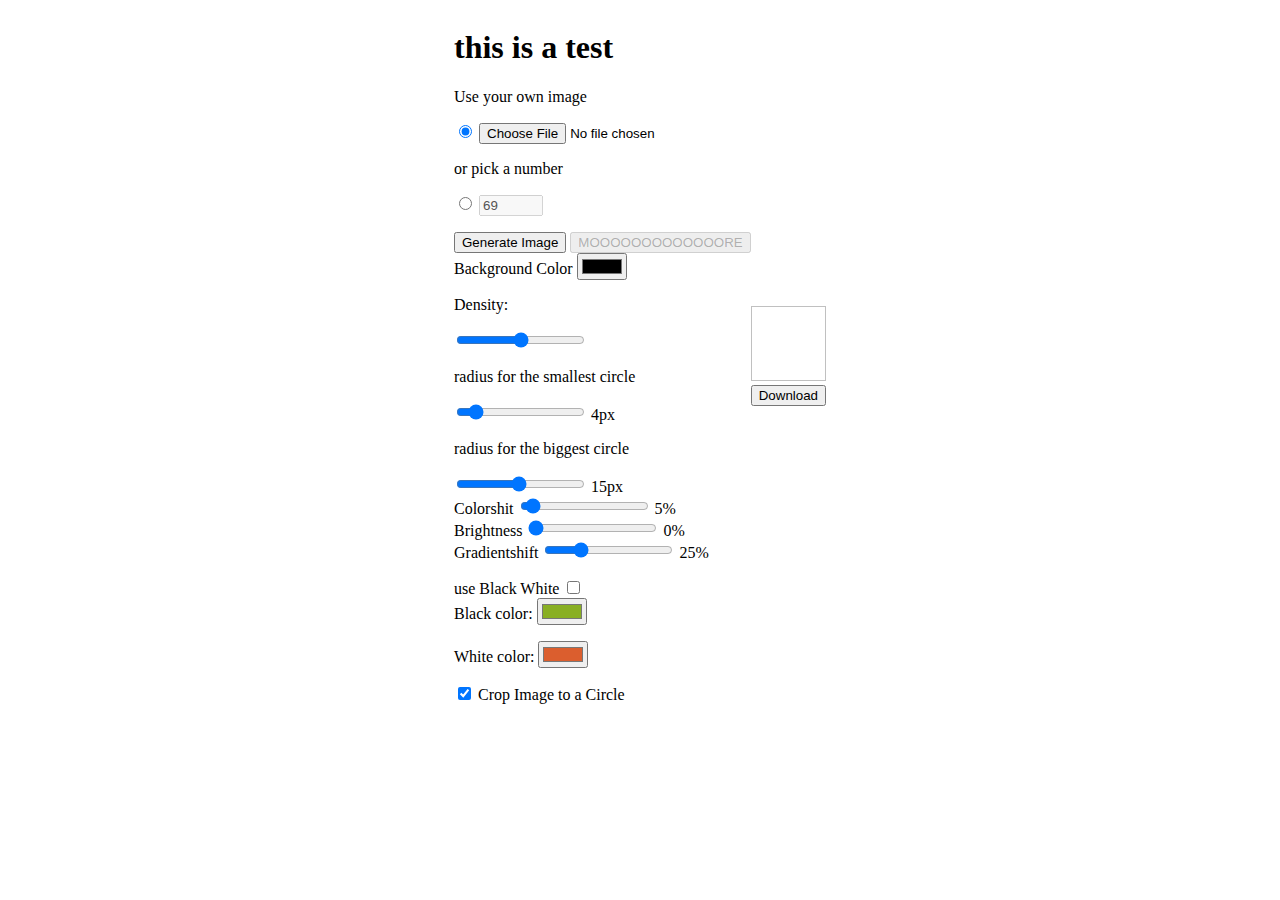
==== index.html @ f06e401b "Image is now displayed in a Circle, allowing for responsive design" ====
<!DOCTYPE html>
<html lang="en">
<head>
    <meta charset="UTF-8">
    <meta http-equiv="X-UA-Compatible" content="IE=edge">
    <meta name="viewport" content="width=device-width, initial-scale=1.0">
    <title>Document</title>
    <link rel="stylesheet" href="style.css">
</head>
<body>
<div class="container">
    <div class="item">
        <h1>this is a test</h1>
        <p> Use your own image</p>
        <input type="radio" id="radioUpload" name="radioSubmitway" value="fileoption" checked
                onchange="document.getElementById('imgfile').disabled = !(document.getElementById('imgfile').disabled);
                document.getElementById('numberselector').disabled = !(document.getElementById('numberselector').disabled);
                updateHiddenCanvas()"> 
        <input type='file' id='imgfile' oninput='myloadImage();'/>   
        <p>or pick a number</p>
                <input type="radio" id="radioSelect" name="radioSubmitway" value="numberoption"  
                onchange="document.getElementById('imgfile').disabled = !(document.getElementById('imgfile').disabled)
                document.getElementById('numberselector').disabled = !(document.getElementById('numberselector').disabled);
                updateHiddenCanvas()">
                <input type="number" id="numberselector" name="numberselector" min="1" max="999" value="69" onchange="updateHiddenCanvas()" disabled>
                <p></p>
        <button type="button" onclick="redrawCircles()" id="generator" >Generate Image</button >
        <button type="button" onclick="moreCircles()" id="additionalCircles" disabled>MOOOOOOOOOOOOORE</button >
            <br>
        <label for="background_colorpicker">Background Color</label>
        <input type="color" id="background_colorpicker" oninput="newDrawloop()">
        <p>Density: </p>
        <input type="range" min="0" max="1000" id="density" oninput="newDrawloop()">
            <br>
        
        <p>radius for the smallest circle</p>
                <input type="range" min="1" max="30" value="4" class="radiuspicker" name="min_radius" id="min_r" title="control the smallest radius" 
                    oninput="document.getElementById('spanminr').textContent = (document.getElementById('min_r').value + 'px');" onchange="redrawCircles();">
                <span id="spanminr">4px</span>
                
        <p>radius for the biggest circle</p>
        <input type="range" min="1" max="30" value="15" class="radiuspicker" name="max_radius" id="max_r" title="control the biggest radius" 
            oninput="document.getElementById('spanmaxr').textContent = (document.getElementById('max_r').value + 'px')" onchange="redrawCircles();">
        <span id="spanmaxr">15px</span>
        
        
            <br>
        <label for="shiftslider">Colorshit</label>
        <input type="range" min="0" max="100" value="5" id="shiftslider" name="shiftslider" title="randomize the RBG-values" 
                    oninput="document.getElementById('spancolorslider').textContent = (document.getElementById('shiftslider').value) + '%'; apply_shifts()">
        <span id="spancolorslider">5%</span>
            <br>

        <label for="lightschwiftslider">Brightness</label>
        <input type="range" min="0" max="200" value="0" step="2" id="lightschwiftslider" name="lightschwiftslider" title="randomize the brightness" 
                    oninput="document.getElementById('spanbrightness').textContent = ((document.getElementById('lightschwiftslider').value)/2) + '%';apply_shifts()"> 
        <span id="spanbrightness">0%</span>
            <br>
        <label for="gradientshiftslider">Gradientshift</label>
        <input type="range" min="0" max="100" value="25" id="gradientshiftslider" name="gradientshiftslider" title="select Gradientshift-range" 
            oninput="document.getElementById('spangradient').textContent = (document.getElementById('gradientshiftslider').value) + '%'; apply_shifts()" >
        <span id="spangradient" >25%</span>
            <p></p>

        <label for="use_blackwhite">use Black White</label>
        <input type="checkbox" name="use_blackwhite" id="use_blackwhite" title="use a Black-White template" onclick="assignColors()">
            <br>
        <label for="first_colorslider">Black color:</label>
        <input type="color" value="#89af23" class="colorslider" name="first_colorslider" id="first_colorslider" title="Color for the black part of your template"
        onchange="assignColors()" >
        <p></p>
        <label for="second_colorslider">White color:</label> 
        <input type="color" value="#db5e2e" class="colorslider" name="second_colorslider" id="second_colorslider" title="Color for the White part of your template"
        onchange="assignColors()" >
        <p></p>
        <input type="checkbox" name="doCrop" id="doCrop" title="crops the Image in a circle form when checked" checked onchange="redrawCircles()">
        <label for="doCrop" > Crop Image to a Circle</label>
        <br>
    </div>
    <div class="item">
        <canvas id="displayCanvas" width="800" height="800" style="display:none;"></canvas>
        <img id="target" height="800" width="800">
        <canvas id="referenceCanvas" style="display:none" ></canvas>
        <br>
        <button type="button" onclick="downloadCanvas()">Download</button>
    </div>
    <script src="p5.min.js"></script>
    <script src="scetch.js"></script>
    <script src="aCircle.js"></script>
</div>
</body>
</html>
---- style.css ----
.container{
    display: flex;
    flex-direction:row;
    flex-wrap:wrap;
    align-items: center;
    justify-content: center;
}

#target{
    aspect-ratio: 1/1;
    width: 100%;
    height: auto;
}
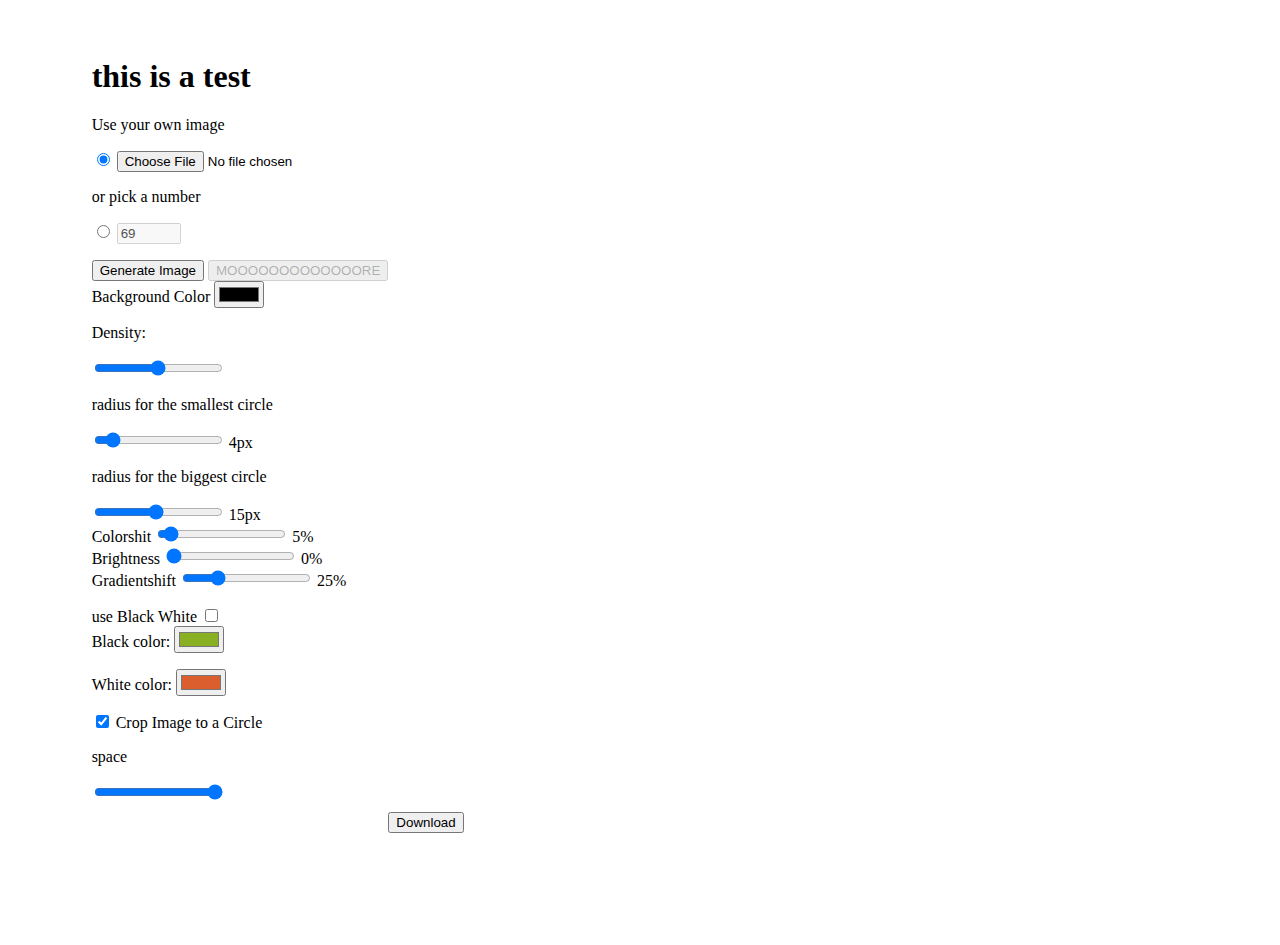
==== commit 03af9395: "added slider and functionality for space between circles" ====
--- a/index.html
+++ b/index.html
@@ -28,7 +28,7 @@
         <button type="button" onclick="moreCircles()" id="additionalCircles" disabled>MOOOOOOOOOOOOORE</button >
             <br>
         <label for="background_colorpicker">Background Color</label>
-        <input type="color" id="background_colorpicker" oninput="newDrawloop()">
+        <input type="color" id="background_colorpicker" onchange="newDrawloop()">
         <p>Density: </p>
         <input type="range" min="0" max="1000" id="density" oninput="newDrawloop()">
             <br>
@@ -75,6 +75,9 @@
         <p></p>
         <input type="checkbox" name="doCrop" id="doCrop" title="crops the Image in a circle form when checked" checked onchange="redrawCircles()">
         <label for="doCrop" > Crop Image to a Circle</label>
+
+        <p>space</p>
+        <input type="range" name="radiusscaling" id="radiusscaling" min="0" max="100" value="100" oninput="newDrawloop()">
         <br>
     </div>
     <div class="item">
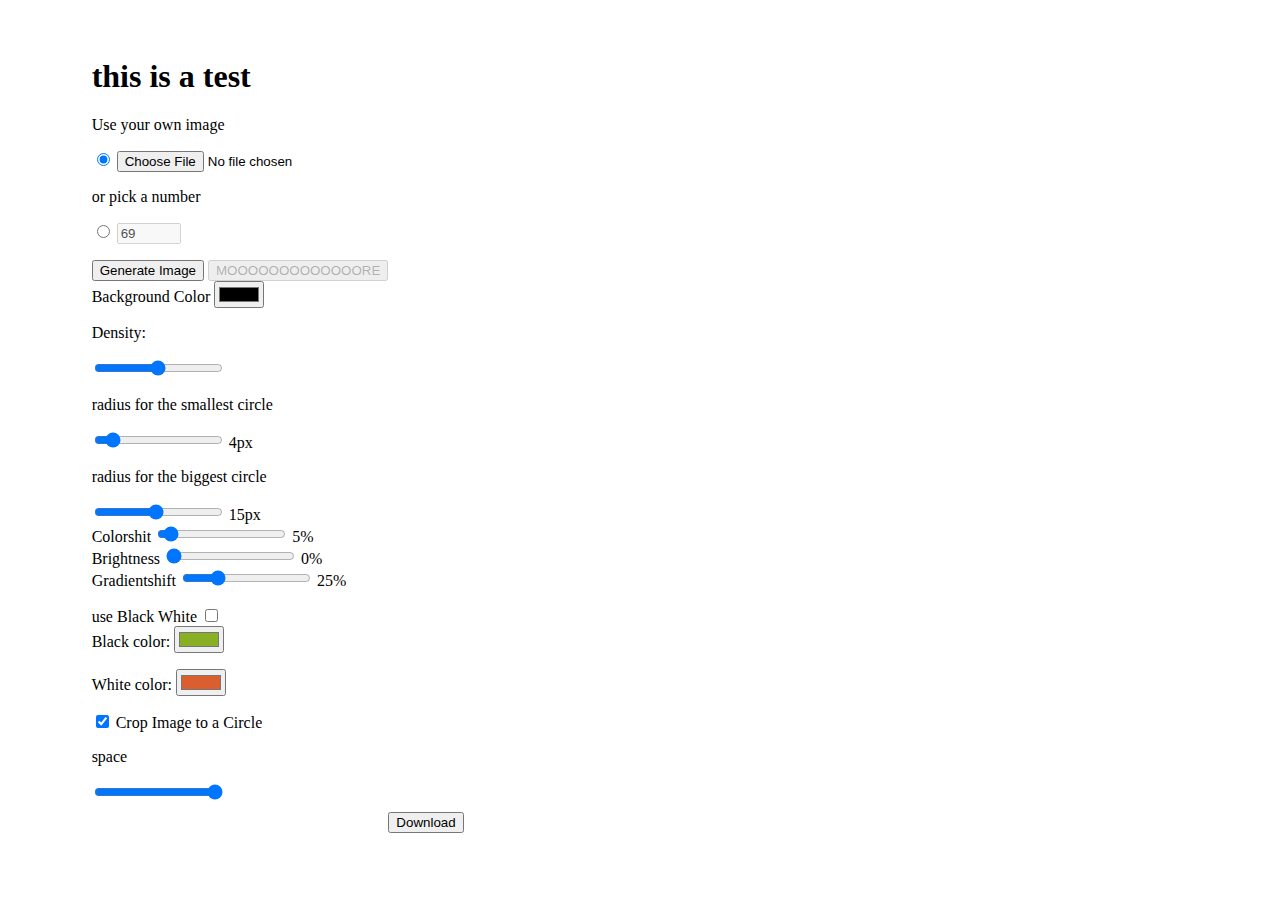
==== commit 64a804f4: "i think i can delete p5js now" ====
--- a/index.html
+++ b/index.html
@@ -81,9 +81,15 @@
         <br>
     </div>
     <div class="item">
+        <!-- this canvas is for the final Picture, it will be mirrored to the img below -->
         <canvas id="displayCanvas" width="800" height="800" style="display:none;"></canvas>
         <img id="target" height="800" width="800">
-        <canvas id="referenceCanvas" style="display:none" ></canvas>
+
+        <!-- this Canvas is where the Uploaded Photo or created Number is displayed as a Reference  -->
+        <canvas id="referenceCanvas" style="display:none;" ></canvas> 
+
+        <!-- this Canvas is a buffercanvas where the Circles are calculated -->
+        <canvas id="bufferCanvas"style="display:none;"></canvas>
         <br>
         <button type="button" onclick="downloadCanvas()">Download</button>
     </div>
--- a/style.css
+++ b/style.css
@@ -10,4 +10,6 @@
     aspect-ratio: 1/1;
     width: 100%;
     height: auto;
-}+    max-width: 800px;
+    max-height: 800px;
+}
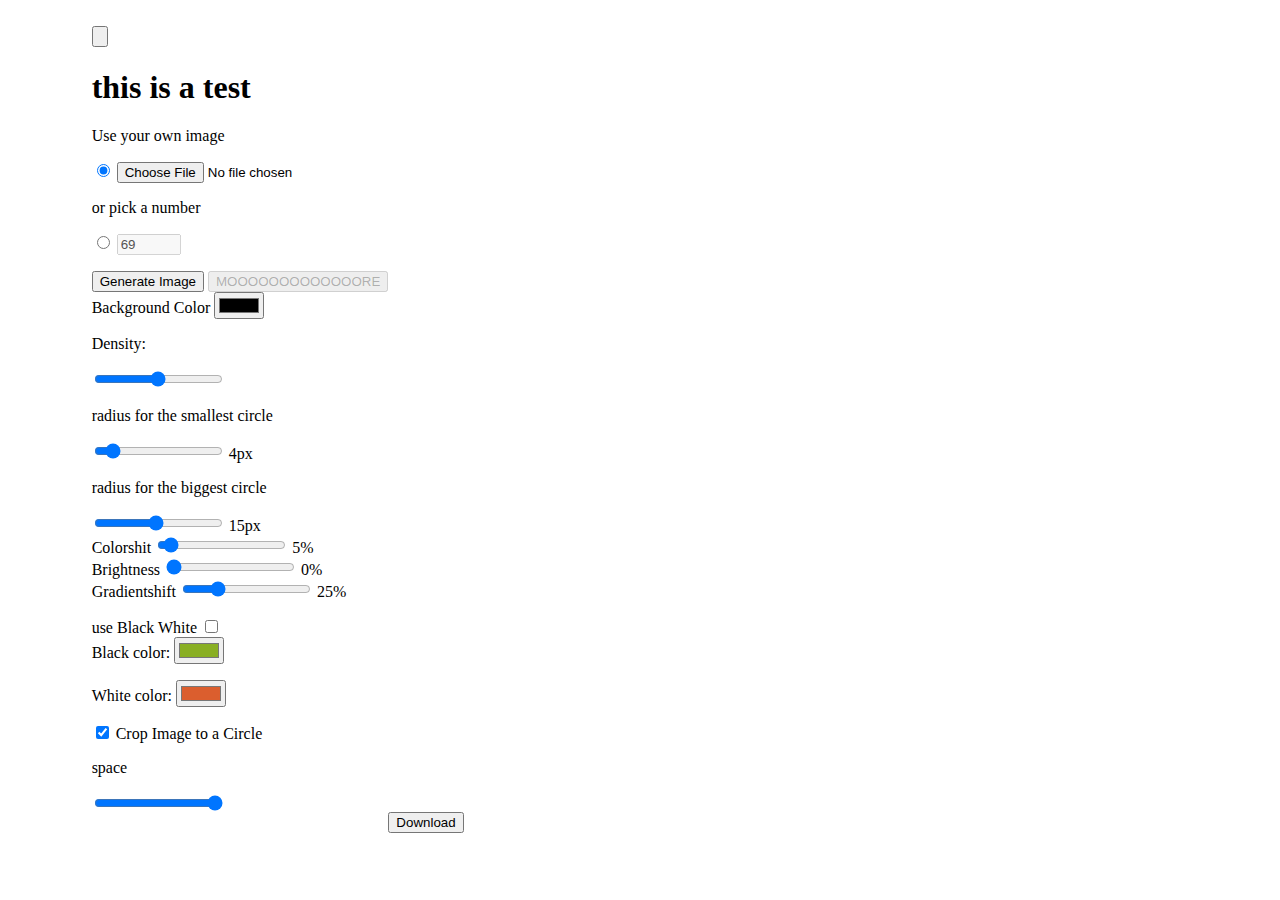
==== commit c319ad39: "testing multiple messages" ====
--- a/index.html
+++ b/index.html
@@ -10,6 +10,7 @@
 <body>
 <div class="container">
     <div class="item">
+        <input type="button" name="testWorker" id="testWorker">
         <h1>this is a test</h1>
         <p> Use your own image</p>
         <input type="radio" id="radioUpload" name="radioSubmitway" value="fileoption" checked
@@ -93,7 +94,7 @@
         <br>
         <button type="button" onclick="downloadCanvas()">Download</button>
     </div>
-    <script src="p5.min.js"></script>
+    
     <script src="scetch.js"></script>
     <script src="aCircle.js"></script>
 </div>
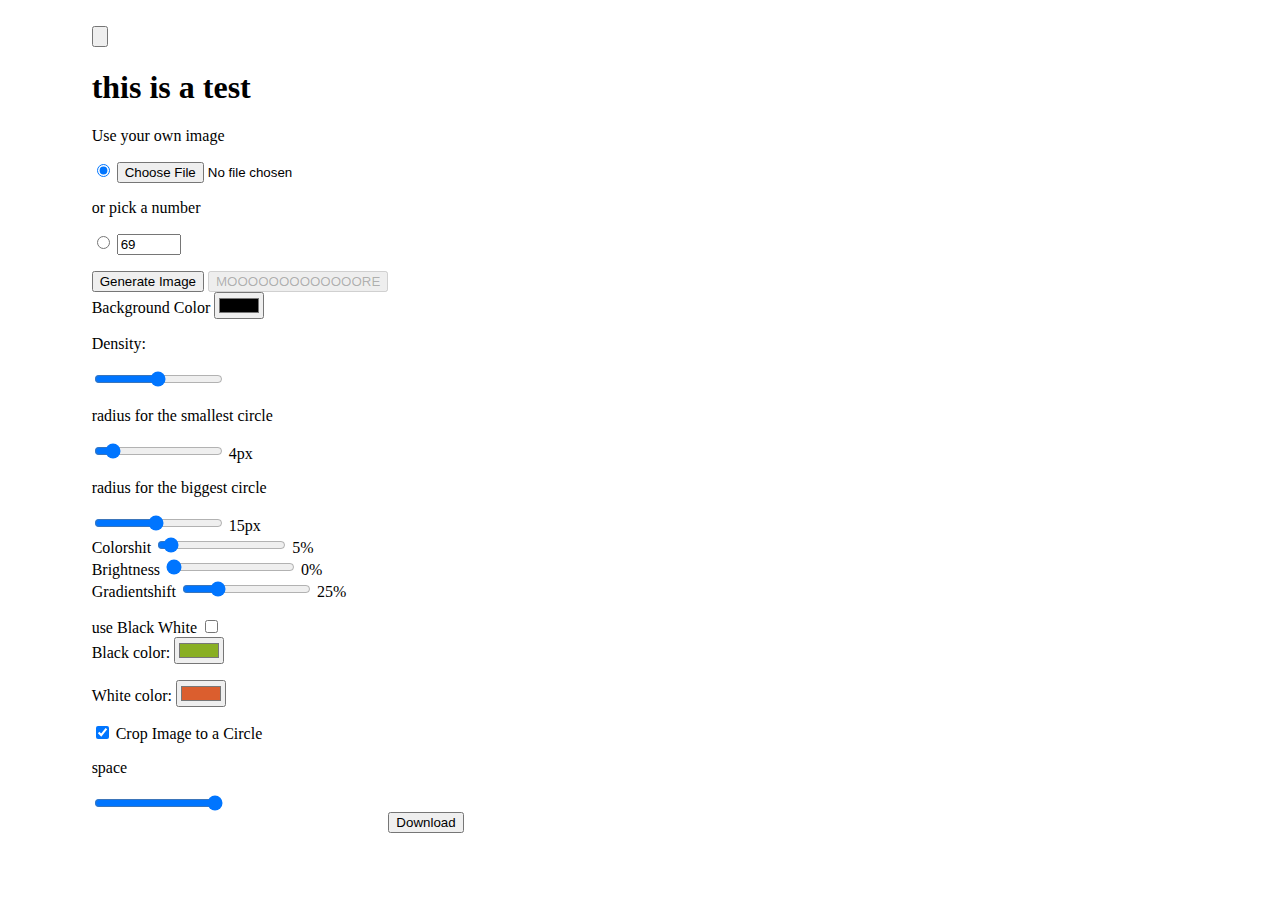
==== commit ab31fff6: "circles now calculated in worker" ====
--- a/index.html
+++ b/index.html
@@ -14,16 +14,12 @@
         <h1>this is a test</h1>
         <p> Use your own image</p>
         <input type="radio" id="radioUpload" name="radioSubmitway" value="fileoption" checked
-                onchange="document.getElementById('imgfile').disabled = !(document.getElementById('imgfile').disabled);
-                document.getElementById('numberselector').disabled = !(document.getElementById('numberselector').disabled);
-                updateHiddenCanvas()"> 
+                onchange="updateHiddenCanvas()"> 
         <input type='file' id='imgfile' oninput='myloadImage();'/>   
         <p>or pick a number</p>
                 <input type="radio" id="radioSelect" name="radioSubmitway" value="numberoption"  
-                onchange="document.getElementById('imgfile').disabled = !(document.getElementById('imgfile').disabled)
-                document.getElementById('numberselector').disabled = !(document.getElementById('numberselector').disabled);
-                updateHiddenCanvas()">
-                <input type="number" id="numberselector" name="numberselector" min="1" max="999" value="69" onchange="updateHiddenCanvas()" disabled>
+                onchange="updateHiddenCanvas()">
+                <input type="number" id="numberselector" name="numberselector" min="1" max="999" value="69" onchange="updateHiddenCanvas()" >
                 <p></p>
         <button type="button" onclick="redrawCircles()" id="generator" >Generate Image</button >
         <button type="button" onclick="moreCircles()" id="additionalCircles" disabled>MOOOOOOOOOOOOORE</button >
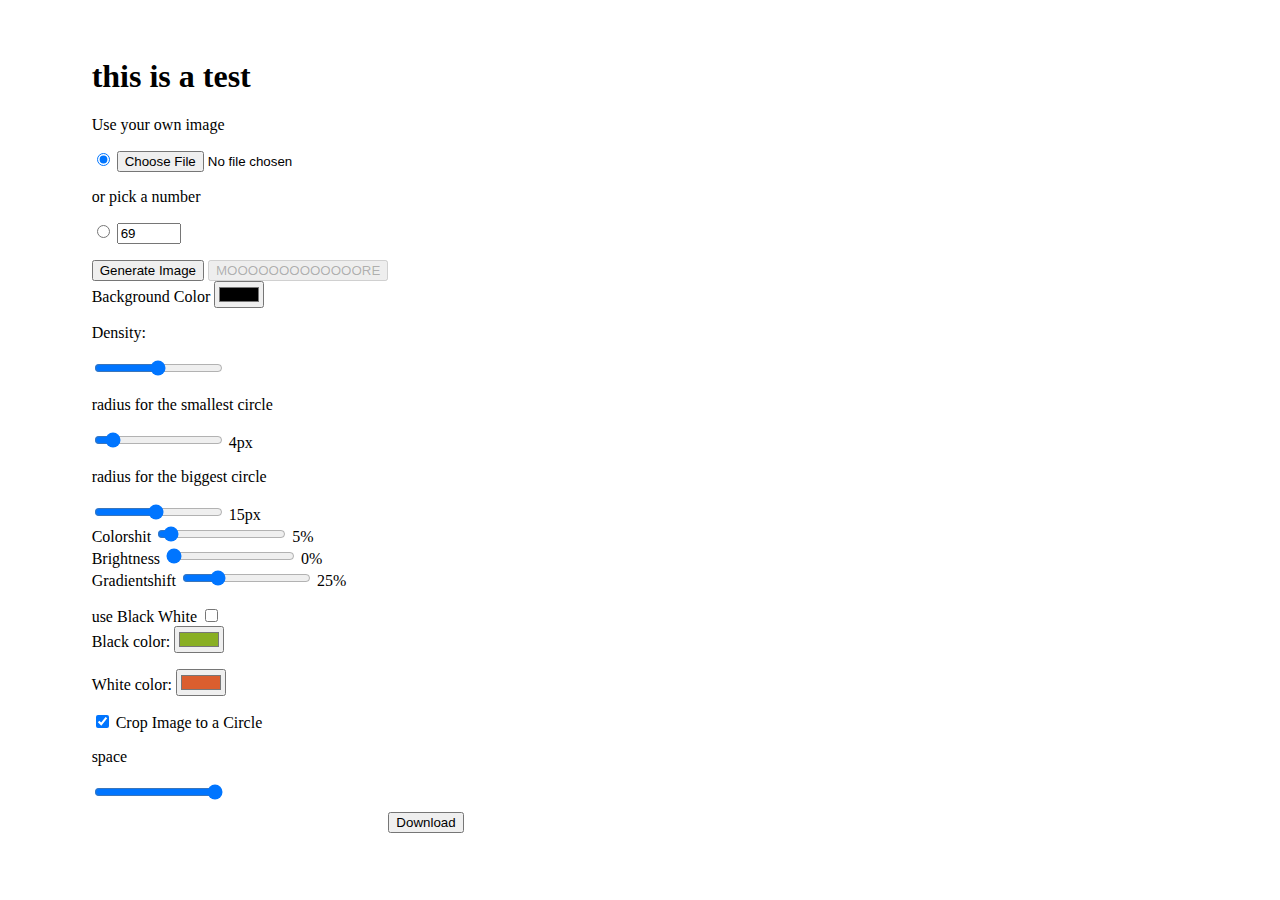
==== commit c382313c: "deleted button on top" ====
--- a/index.html
+++ b/index.html
@@ -10,12 +10,11 @@
 <body>
 <div class="container">
     <div class="item">
-        <input type="button" name="testWorker" id="testWorker">
         <h1>this is a test</h1>
         <p> Use your own image</p>
         <input type="radio" id="radioUpload" name="radioSubmitway" value="fileoption" checked
                 onchange="updateHiddenCanvas()"> 
-        <input type='file' id='imgfile' oninput='myloadImage();'/>   
+        <input type='file' id='imgfile' oninput='updateHiddenCanvas();'/>   
         <p>or pick a number</p>
                 <input type="radio" id="radioSelect" name="radioSubmitway" value="numberoption"  
                 onchange="updateHiddenCanvas()">
